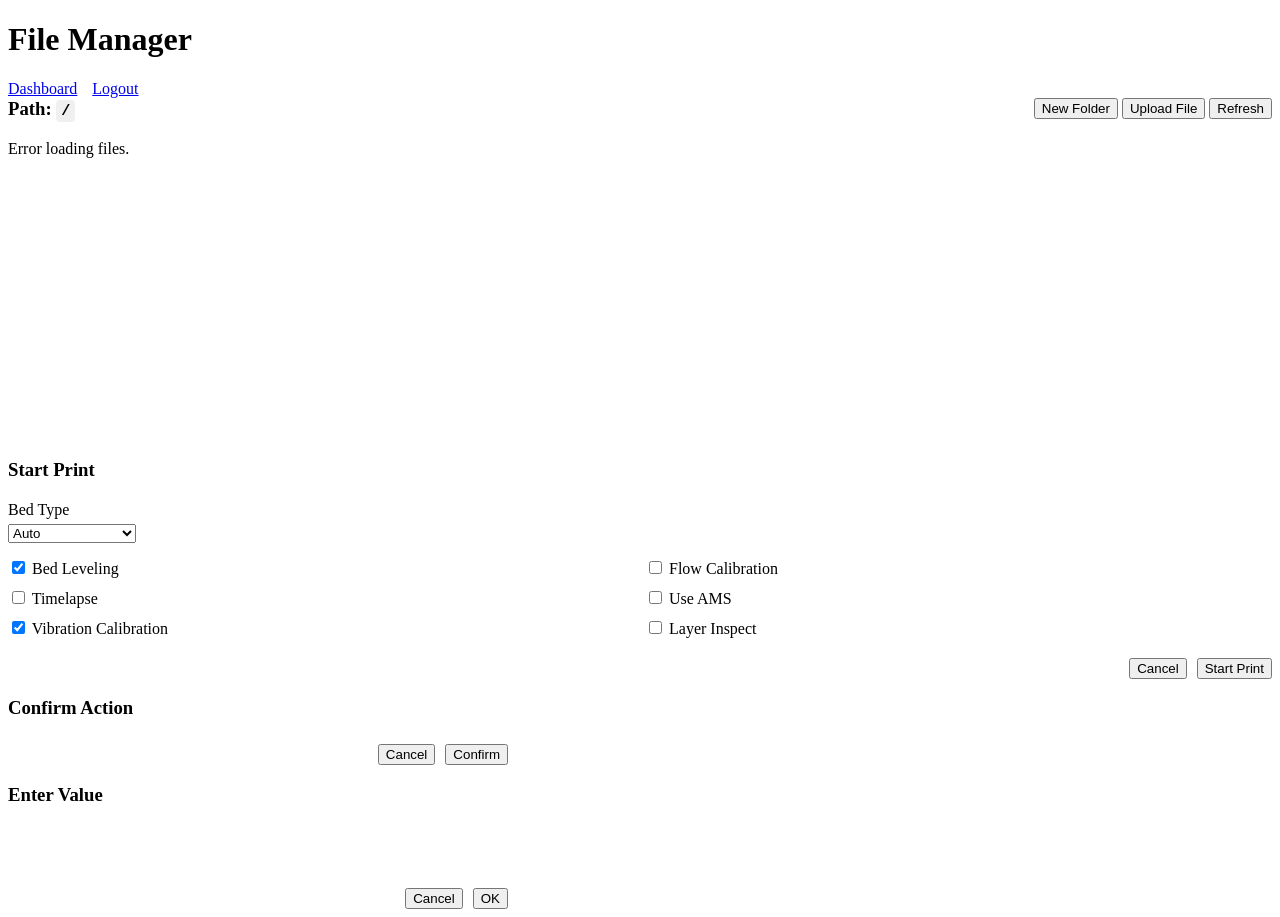
==== cmd/bambulan/templates/files.html @ f00ce473 "Migrate to new FTP library and enhance file management - build: migrate FTP operations to github.com" ====
<!DOCTYPE html>
<html>

<head>
    <title>BambuLAN File Manager</title>
    <meta name="viewport" content="width=device-width, initial-scale=1.0">
    <meta name="csrf-token" content="{{.CSRFToken}}">
    <link rel="stylesheet" href="/style.css">
</head>

<body>
    <div class="container">
        <header>
            <h1>File Manager</h1>
            <div style="display: flex; gap: 15px;">
                <a href="/" class="btn">Dashboard</a>
                <a href="/logout" class="btn">Logout</a>
            </div>
        </header>

        <div class="card">
            <div style="display: flex; justify-content: space-between; align-items: center; margin-bottom: 20px;">
                <h3 style="margin: 0;">Path: <span id="currentPathDisplay"
                        style="font-family: monospace; background: #f0f0f0; padding: 2px 5px; border-radius: 4px;">/</span>
                </h3>
                <div class="button-group">
                    <input type="file" id="uploadInput" style="display: none;" onchange="uploadFile()">
                    <button onclick="createFolder()" class="btn btn-warning">New Folder</button>
                    <button onclick="document.getElementById('uploadInput').click()" class="btn btn-primary">Upload
                        File</button>
                    <button onclick="loadFiles(currentPath)" class="btn">Refresh</button>
                </div>
            </div>

            <div id="file-list-container" style="min-height: 300px;">
                <div id="file-list">Loading...</div>
            </div>
        </div>
    </div>

    <!-- Start Print Modal (Reuse similar structure) -->
    <div id="printModal" class="modal-overlay">
        <div class="modal-content">
            <h3 style="margin-bottom: 20px;">Start Print</h3>
            <div style="margin-bottom: 10px; font-weight: bold; color: var(--text-color);" id="printFilename"></div>
            <form id="printForm" onsubmit="startPrint(event)">
                <input type="hidden" name="existing_path" id="printExistingPath">

                <div style="margin-bottom: 15px;">
                    <label style="display: block; margin-bottom: 5px;">Bed Type</label>
                    <select name="bed_type">
                        <option value="auto">Auto</option>
                        <option value="textured_plate">Textured Plate</option>
                        <option value="cool_plate">Cool Plate</option>
                        <option value="engineering_plate">Engineering Plate</option>
                        <option value="high_temp_plate">High Temp Plate</option>
                    </select>
                </div>

                <div style="display: grid; grid-template-columns: 1fr 1fr; gap: 10px; margin-bottom: 20px;">
                    <label><input type="checkbox" name="bed_leveling" checked> Bed Leveling</label>
                    <label><input type="checkbox" name="flow_calibration"> Flow Calibration</label>
                    <label><input type="checkbox" name="timelapse"> Timelapse</label>
                    <label><input type="checkbox" name="use_ams" id="chkUseAMS"> Use AMS</label>
                    <label><input type="checkbox" name="vibration_calibration" checked> Vibration Calibration</label>
                    <label><input type="checkbox" name="layer_inspection"> Layer Inspect</label>
                </div>

                <div style="display: flex; justify-content: flex-end; gap: 10px;">
                    <button type="button" onclick="closePrintModal()" class="btn">Cancel</button>
                    <button id="startBtn" type="submit" class="btn btn-primary">Start Print</button>
                </div>
            </form>
        </div>
    </div>

    <!-- Confirmation Modal -->
    <div id="confirmModal" class="modal-overlay">
        <div class="modal-content" style="max-width: 500px;">
            <h3 style="margin-bottom: 20px;">Confirm Action</h3>
            <p id="confirmMessage" style="margin-bottom: 25px; color: var(--text-color);"></p>
            <div style="display: flex; justify-content: flex-end; gap: 10px;">
                <button type="button" onclick="closeConfirmModal(false)" class="btn">Cancel</button>
                <button type="button" onclick="closeConfirmModal(true)" class="btn btn-danger">Confirm</button>
            </div>
        </div>
    </div>

    <!-- Prompt Modal -->
    <div id="promptModal" class="modal-overlay">
        <div class="modal-content" style="max-width: 500px;">
            <h3 style="margin-bottom: 20px;" id="promptTitle">Enter Value</h3>
            <p id="promptMessage" style="margin-bottom: 15px; color: var(--text-color);"></p>
            <input type="text" id="promptInput"
                style="width: 100%; padding: 12px; margin-bottom: 20px; border: 1px solid var(--border-color); border-radius: 8px; box-sizing: border-box; font-size: 1rem;">
            <div style="display: flex; justify-content: flex-end; gap: 10px;">
                <button type="button" onclick="closePromptModal(null)" class="btn">Cancel</button>
                <button type="button" onclick="closePromptModal(document.getElementById('promptInput').value)"
                    class="btn btn-primary">OK</button>
            </div>
        </div>
    </div>

    <style>
        /* Dropdown styles */
        .dropdown {
            position: relative;
            display: inline-block;
        }

        .dropdown-content {
            display: none;
            position: absolute;
            right: 0;
            background-color: #f9f9f9;
            min-width: 160px;
            box-shadow: 0px 8px 16px 0px rgba(0, 0, 0, 0.2);
            z-index: 1000;
            border-radius: 4px;
            border: 1px solid #ddd;
        }

        .dropdown-content button,
        .dropdown-content a {
            color: black;
            padding: 12px 16px;
            text-decoration: none;
            display: block;
            background: none;
            border: none;
            width: 100%;
            text-align: left;
            cursor: pointer;
            box-sizing: border-box;
            font-size: 14px;
        }

        .dropdown-content button:hover,
        .dropdown-content a:hover {
            background-color: #f1f1f1;
        }

        .dropdown-divider {
            height: 1px;
            margin: 4px 0;
            overflow: hidden;
            background-color: #e5e5e5;
        }

        .show {
            display: block;
        }

        .menu-btn {
            background: none;
            border: none;
            font-size: 20px;
            cursor: pointer;
            padding: 0 10px;
            color: #666;
        }

        .menu-btn:hover {
            color: #333;
        }
    </style>
    <script>
        let currentPath = "/";

        // Custom modal helpers
        let confirmResolve = null;
        let promptResolve = null;

        function showConfirm(message) {
            return new Promise((resolve) => {
                confirmResolve = resolve;
                document.getElementById('confirmMessage').innerText = message;
                document.getElementById('confirmModal').style.display = 'flex';
            });
        }

        function closeConfirmModal(result) {
            document.getElementById('confirmModal').style.display = 'none';
            if (confirmResolve) {
                confirmResolve(result);
                confirmResolve = null;
            }
        }

        function showPrompt(title, message, defaultValue = '') {
            return new Promise((resolve) => {
                promptResolve = resolve;
                document.getElementById('promptTitle').innerText = title;
                document.getElementById('promptMessage').innerText = message;
                const input = document.getElementById('promptInput');
                input.value = defaultValue;
                document.getElementById('promptModal').style.display = 'flex';
                // Focus and select the input
                setTimeout(() => {
                    input.focus();
                    input.select();
                }, 100);
            });
        }

        function closePromptModal(result) {
            document.getElementById('promptModal').style.display = 'none';
            if (promptResolve) {
                promptResolve(result);
                promptResolve = null;
            }
        }

        // Allow Enter key to submit prompt
        document.addEventListener('DOMContentLoaded', () => {
            const promptInput = document.getElementById('promptInput');
            if (promptInput) {
                promptInput.addEventListener('keypress', (e) => {
                    if (e.key === 'Enter') {
                        closePromptModal(promptInput.value);
                    }
                });
            }
        });

        // Global click to close menus
        window.onclick = function (event) {
            if (!event.target.matches('.menu-btn')) {
                var dropdowns = document.getElementsByClassName("dropdown-content");
                for (var i = 0; i < dropdowns.length; i++) {
                    var openDropdown = dropdowns[i];
                    if (openDropdown.classList.contains('show')) {
                        openDropdown.classList.remove('show');
                    }
                }
            }
        }

        function toggleMenu(id) {
            var dropdowns = document.getElementsByClassName("dropdown-content");
            for (var i = 0; i < dropdowns.length; i++) {
                if (dropdowns[i].id !== id) {
                    dropdowns[i].classList.remove('show');
                }
            }
            document.getElementById(id).classList.toggle("show");
        }

        function uploadFile() {
            const input = document.getElementById('uploadInput');
            if (input.files.length === 0) return;
            const file = input.files[0];
            if (/[<>\[\]:/\\|?*"]/.test(file.name)) {
                alert('Filename contains invalid characters: <>[]:/\\|?*"\nPlease rename the file and try again.');
                input.value = '';
                return;
            }
            const formData = new FormData();
            formData.append('file', file);
            formData.append('path', currentPath);
            const token = document.querySelector('meta[name="csrf-token"]').getAttribute('content');
            const statusDiv = document.getElementById('file-list');
            statusDiv.innerHTML = '<div style="text-align: center; padding: 20px;">Uploading ' + file.name + '... <span id="uploadDetails"></span></div>';
            const poller = setInterval(() => {
                fetch('/api/status').then(r => r.json()).then(d => {
                    if (d.upload_status && d.upload_status.uploading) {
                        const u = d.upload_status;
                        const details = document.getElementById('uploadDetails');
                        if (details) {
                            details.innerText = `(${u.percent.toFixed(1)}%)`;
                        }
                    }
                });
            }, 500);
            fetch('/api/upload', {
                method: 'POST',
                headers: { 'X-CSRF-Token': token },
                body: formData
            }).then(resp => {
                clearInterval(poller);
                if (resp.status === 403) {
                    alert("Session expired or invalid. Reloading...");
                    window.location.reload();
                    return;
                }
                if (!resp.ok) resp.text().then(text => alert("Upload failed: " + text));
                else { loadFiles(currentPath); }
                input.value = '';
            }).catch(err => {
                clearInterval(poller);
                alert("Upload error: " + err);
            });
        }

        async function createFolder() {
            const name = await showPrompt("New Folder", "Enter folder name:");
            if (!name) return;
            if (/[<>\[\]:/\\|?*"]/.test(name)) {
                alert('Folder name contains invalid characters: <>[]:/\\|?*"');
                return;
            }
            const fullPath = currentPath + name;
            const formData = new FormData();
            formData.append('path', fullPath);
            const token = document.querySelector('meta[name="csrf-token"]').getAttribute('content');
            formData.append('_csrf', token);
            try {
                const resp = await fetch('/api/mkdir', { method: 'POST', body: formData });
                if (resp.status === 403) { window.location.reload(); return; }
                if (!resp.ok) { const txt = await resp.text(); alert("Failed to create folder: " + txt); }
                else { loadFiles(currentPath); }
            } catch (e) { alert("Error: " + e); }
        }

        async function renameItem(name, isDir) {
            const newName = await showPrompt("Rename", "Rename " + name + " to:", name);
            if (!newName || newName === name) return;
            if (/[<>\[\]:/\\|?*"]/.test(newName)) {
                alert('Name contains invalid characters: <>[]:/\\|?*"');
                return;
            }
            const oldPath = currentPath + name;
            let newPath = currentPath + newName;
            const formData = new FormData();
            formData.append('oldPath', oldPath);
            formData.append('newPath', newPath);
            const token = document.querySelector('meta[name="csrf-token"]').getAttribute('content');
            formData.append('_csrf', token);
            try {
                const resp = await fetch('/api/rename', { method: 'POST', body: formData });
                if (resp.status === 403) { window.location.reload(); return; }
                if (!resp.ok) { const txt = await resp.text(); alert("Failed to rename: " + txt); }
                else { loadFiles(currentPath); }
            } catch (e) { alert("Error: " + e); }
        }

        function escapeHtml(text) {
            if (!text) return text;
            return text.replace(/&/g, "&amp;").replace(/</g, "&lt;").replace(/>/g, "&gt;").replace(/"/g, "&quot;").replace(/'/g, "&#039;");
        }

        function loadFiles(path) {
            currentPath = path;
            document.getElementById('currentPathDisplay').innerText = path;
            const list = document.getElementById('file-list');
            list.innerHTML = '<div style="text-align: center; color: #666; padding: 20px;">Loading...</div>';

            fetch('/api/files?path=' + encodeURIComponent(path))
                .then(response => response.json())
                .then(entries => {
                    if (!entries) {
                        list.innerHTML = `<div style="text-align: center; padding: 20px;">Empty folder</div>`;
                        if (path !== "/") {
                            const parts = path.split('/').filter(p => p);
                            parts.pop();
                            let parent = "/" + parts.join("/");
                            if (!parent.endsWith("/")) parent += "/";
                            list.innerHTML = `
                                <div style="margin-bottom: 10px;">
                                    <a href="#" onclick="loadFiles('${parent}')" class="btn" style="padding: 5px 10px; font-size: 0.8em;">&larr; Back</a>
                                </div>
                                <div style="text-align: center; padding: 20px;">No files found.</div>`;
                        }
                        return;
                    }

                    entries.sort((a, b) => {
                        if (a.Type === b.Type) return a.Name.localeCompare(b.Name);
                        return a.Type === "dir" ? -1 : 1;
                    });

                    let html = '<div style="display: flex; flex-direction: column; gap: 5px;">';

                    if (path !== "/") {
                        const parts = path.split('/').filter(p => p);
                        parts.pop();
                        let parent = "/" + parts.join("/");
                        if (!parent.endsWith("/")) parent += "/";
                        html += `
                        <div class="file-item" style="padding: 10px; border-bottom: 1px solid #eee;">
                            <a href="#" onclick="loadFiles('${parent}')" style="display: flex; align-items: center; gap: 10px;">
                                <span>🔙</span> <strong>.. (Parent Directory)</strong>
                            </a>
                        </div>`;
                    }

                    entries.forEach((e, index) => {
                        const uniqueId = 'menu-' + index;
                        const escapedName = escapeHtml(e.Name);
                        const fullPath = escapeHtml(path + e.Name);

                        // Menu content
                        let menuItems = `
                            ${e.Type !== "dir" ? `<a href="/api/download?path=${encodeURIComponent(path + e.Name)}" target="_blank">⬇️ Download</a><div class="dropdown-divider"></div>` : ''}
                            <button onclick="renameItem('${escapedName}', ${e.Type === "dir"})">✎ Rename</button>
                            <button onclick="deleteFile('${fullPath}')" style="color: #d9534f;">🗑️ Delete</button>
                        `;

                        if (e.Type === "dir") { // Directory
                            const newPath = path + e.Name + "/";
                            html += `
                            <div class="file-item" style="padding: 10px; border-bottom: 1px solid #eee; display: flex; align-items: center; justify-content: space-between;">
                                <a href="#" onclick="loadFiles('${newPath}')" style="display: flex; align-items: center; gap: 10px; flex: 1;">
                                    <span style="font-size: 1.2em;">📂</span> 
                                    <span style="font-weight: 600; color: var(--text-color);">${escapedName}</span>
                                </a>
                                <div class="dropdown">
                                    <button onclick="toggleMenu('${uniqueId}')" class="menu-btn">⋮</button>
                                    <div id="${uniqueId}" class="dropdown-content">
                                        ${menuItems}
                                    </div>
                                </div>
                            </div>`;
                        } else if (e.Type === "link") {
                            html += `
                            <div class="file-item" style="padding: 10px; border-bottom: 1px solid #eee; display: flex; align-items: center; justify-content: space-between;">
                                <div style="display: flex; align-items: center; gap: 10px;">
                                    <span style="font-size: 1.2em;">🔗</span>
                                    <span>${escapedName} <span style="color: #666; font-size: 0.9em;">➔ ${e.Target}</span></span>
                                </div>
                                <div style="font-size: 0.9em; display: flex; gap: 15px; align-items: center;">
                                    <div class="dropdown">
                                        <button onclick="toggleMenu('${uniqueId}')" class="menu-btn">⋮</button>
                                        <div id="${uniqueId}" class="dropdown-content">
                                            <button onclick="renameItem('${escapedName}', false)">✎ Rename</button>
                                            <button onclick="deleteFile('${fullPath}')" style="color: #d9534f;">🗑️ Delete</button>
                                        </div>
                                    </div>
                                </div>
                            </div>`;
                        } else {
                            const sizeMB = (e.Size / 1024 / 1024).toFixed(2);
                            html += `
                            <div class="file-item" style="padding: 10px; border-bottom: 1px solid #eee; display: flex; align-items: center; justify-content: space-between;">
                                <div style="display: flex; align-items: center; gap: 10px;">
                                    <span style="font-size: 1.2em;">📄</span>
                                    <span>${escapedName}</span>
                                </div>
                                <div style="font-size: 0.9em; display: flex; gap: 15px; align-items: center;">
                                    <span style="color: #666;">${sizeMB} MB</span>
                                    ${e.Name.endsWith('.gcode.3mf') ?
                                    `<button onclick="openPrintModal('${fullPath}')" class="btn btn-primary" style="padding: 5px 10px; font-size: 0.8em; margin-right: 5px;">🖨️ Print</button>`
                                    : ''}
                                    <div class="dropdown">
                                        <button onclick="toggleMenu('${uniqueId}')" class="menu-btn">⋮</button>
                                        <div id="${uniqueId}" class="dropdown-content">
                                            ${menuItems}
                                        </div>
                                    </div>
                                </div>
                            </div>`;
                        }
                    });
                    html += '</div>';
                    list.innerHTML = html;
                })
                .catch(err => {
                    console.error("File list error:", err);
                    list.innerHTML = "Error loading files.";
                });
        }

        async function deleteFile(filename) {
            const confirmed = await showConfirm(`Are you sure you want to delete "${filename}"?`);
            if (!confirmed) {
                return;
            }

            const formData = new FormData();
            formData.append("file", filename);
            const token = document.querySelector('meta[name="csrf-token"]').getAttribute('content');
            formData.append("_csrf", token);

            try {
                const response = await fetch('/api/delete', {
                    method: 'POST',
                    body: formData
                });

                if (response.status === 403) {
                    alert("Session expired or invalid. Reloading...");
                    window.location.reload();
                    return;
                }

                if (response.ok) {
                    loadFiles(currentPath);
                } else {
                    const text = await response.text();
                    alert("Delete failed: " + text);
                }
            } catch (error) {
                alert("Delete failed: " + error);
            }
        }

        loadFiles('/');

        function openPrintModal(fullPath) {
            document.getElementById('printModal').style.display = 'flex';
            document.getElementById('printFilename').innerText = fullPath.split('/').pop();
            document.getElementById('printExistingPath').value = fullPath;
            fetch('/api/status').then(r => r.json()).then(d => {
                if (d.print && d.print.ams && d.print.ams.ams_exist_bits !== "0") {
                    document.getElementById('chkUseAMS').checked = true;
                }
            });
        }

        function closePrintModal() {
            document.getElementById('printModal').style.display = 'none';
        }

        function startPrint(e) {
            e.preventDefault();
            const form = document.getElementById('printForm');
            const btn = document.getElementById('startBtn');
            const data = new FormData(form);
            const token = document.querySelector('meta[name="csrf-token"]').getAttribute('content');
            btn.disabled = true;
            btn.innerText = "Starting...";
            fetch('/api/print', {
                method: 'POST',
                headers: { 'X-CSRF-Token': token },
                body: data
            }).then(resp => {
                if (resp.status === 403) {
                    alert("Session expired or invalid. Reloading...");
                    window.location.reload();
                    return;
                }
                if (!resp.ok) resp.text().then(text => alert("Start failed: " + text));
                else {
                    closePrintModal();
                    alert("Print started!");
                    window.location.href = "/";
                }
            }).finally(() => {
                btn.disabled = false;
                btn.innerText = "Start Print";
            });
        }

    </script>
</body>

</html>
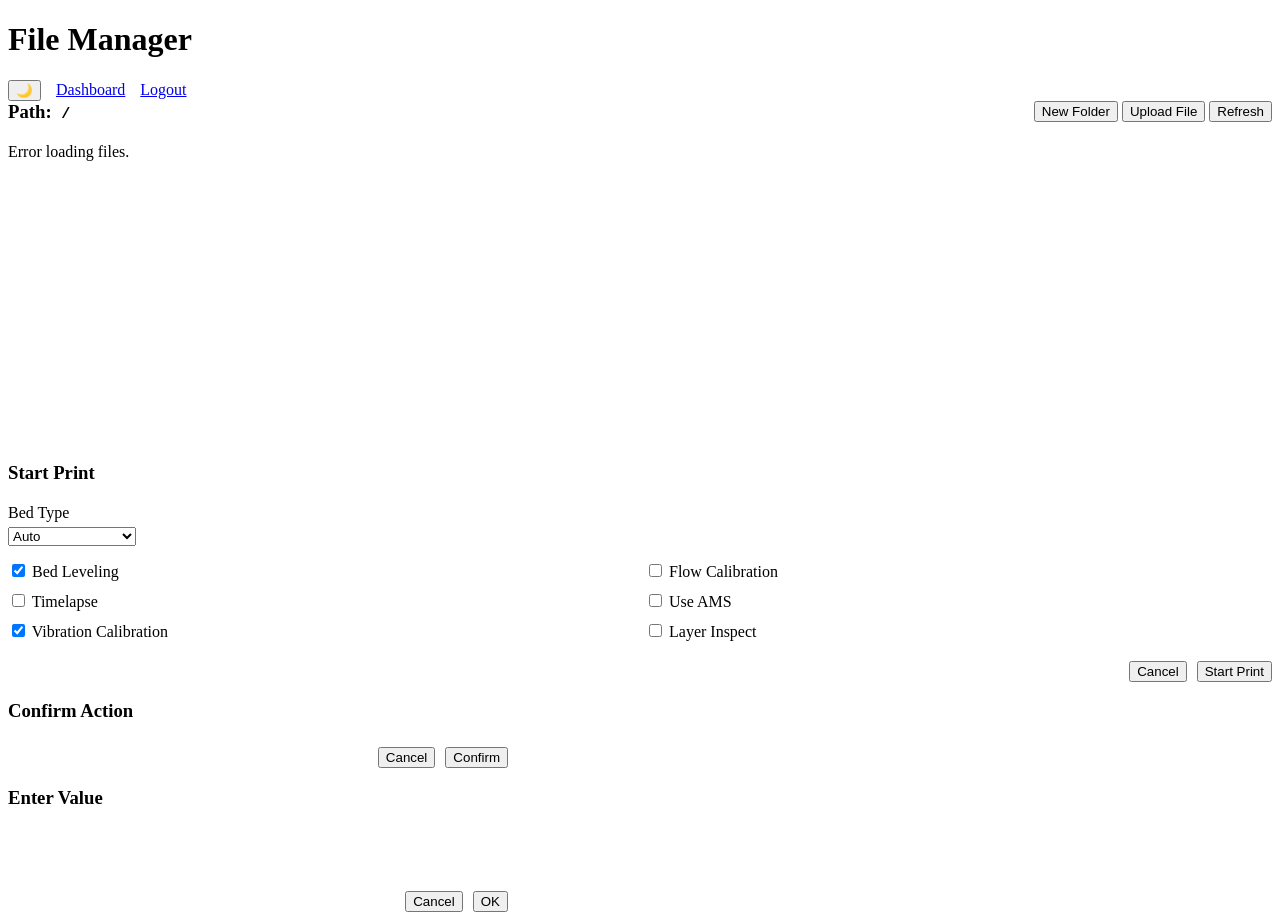
==== commit d8d1ef57: "Implement Dark Mode for Web UI - Add comprehensive theme variables (light/dark) to style.css - Imple" ====
--- a/cmd/bambulan/templates/files.html
+++ b/cmd/bambulan/templates/files.html
@@ -6,13 +6,22 @@
     <meta name="viewport" content="width=device-width, initial-scale=1.0">
     <meta name="csrf-token" content="{{.CSRFToken}}">
     <link rel="stylesheet" href="/style.css">
+    <script>
+        (function() {
+            const savedTheme = localStorage.getItem('bambulan_theme') || 'light';
+            document.documentElement.setAttribute('data-theme', savedTheme);
+        })();
+    </script>
 </head>
 
 <body>
     <div class="container">
         <header>
             <h1>File Manager</h1>
-            <div style="display: flex; gap: 15px;">
+            <div style="display: flex; gap: 15px; align-items: center;">
+                <button onclick="toggleTheme()" class="theme-toggle" id="btnThemeToggle" title="Toggle Dark Mode">
+                    🌙
+                </button>
                 <a href="/" class="btn">Dashboard</a>
                 <a href="/logout" class="btn">Logout</a>
             </div>
@@ -21,7 +30,7 @@
         <div class="card">
             <div style="display: flex; justify-content: space-between; align-items: center; margin-bottom: 20px;">
                 <h3 style="margin: 0;">Path: <span id="currentPathDisplay"
-                        style="font-family: monospace; background: #f0f0f0; padding: 2px 5px; border-radius: 4px;">/</span>
+                        style="font-family: monospace; background: var(--metric-bg); padding: 2px 5px; border-radius: 4px; color: var(--text-color);">/</span>
                 </h3>
                 <div class="button-group">
                     <input type="file" id="uploadInput" style="display: none;" onchange="uploadFile()">
@@ -112,17 +121,17 @@
             display: none;
             position: absolute;
             right: 0;
-            background-color: #f9f9f9;
+            background-color: var(--card-bg);
             min-width: 160px;
-            box-shadow: 0px 8px 16px 0px rgba(0, 0, 0, 0.2);
+            box-shadow: var(--shadow);
             z-index: 1000;
             border-radius: 4px;
-            border: 1px solid #ddd;
+            border: 1px solid var(--border-color);
         }
 
         .dropdown-content button,
         .dropdown-content a {
-            color: black;
+            color: var(--text-color);
             padding: 12px 16px;
             text-decoration: none;
             display: block;
@@ -137,14 +146,14 @@
 
         .dropdown-content button:hover,
         .dropdown-content a:hover {
-            background-color: #f1f1f1;
+            background-color: var(--metric-bg);
         }
 
         .dropdown-divider {
             height: 1px;
             margin: 4px 0;
             overflow: hidden;
-            background-color: #e5e5e5;
+            background-color: var(--border-color);
         }
 
         .show {
@@ -157,15 +166,34 @@
             font-size: 20px;
             cursor: pointer;
             padding: 0 10px;
-            color: #666;
+            color: var(--text-light);
         }
 
         .menu-btn:hover {
-            color: #333;
+            color: var(--text-color);
         }
     </style>
     <script>
         let currentPath = "/";
+
+        function toggleTheme() {
+            const currentTheme = document.documentElement.getAttribute('data-theme') || 'light';
+            const newTheme = currentTheme === 'light' ? 'dark' : 'light';
+            
+            document.documentElement.setAttribute('data-theme', newTheme);
+            localStorage.setItem('bambulan_theme', newTheme);
+            updateThemeIcon();
+        }
+
+        function updateThemeIcon() {
+            const currentTheme = document.documentElement.getAttribute('data-theme') || 'light';
+            const btn = document.getElementById('btnThemeToggle');
+            if (btn) {
+                btn.innerHTML = currentTheme === 'light' ? '🌙' : '☀️';
+            }
+        }
+        
+        updateThemeIcon();
 
         // Custom modal helpers
         let confirmResolve = null;
@@ -260,7 +288,7 @@
             formData.append('path', currentPath);
             const token = document.querySelector('meta[name="csrf-token"]').getAttribute('content');
             const statusDiv = document.getElementById('file-list');
-            statusDiv.innerHTML = '<div style="text-align: center; padding: 20px;">Uploading ' + file.name + '... <span id="uploadDetails"></span></div>';
+            statusDiv.innerHTML = '<div style="text-align: center; padding: 20px;">Uploading ' + escapeHtml(file.name) + '... <span id="uploadDetails"></span></div>';
             const poller = setInterval(() => {
                 fetch('/api/status').then(r => r.json()).then(d => {
                     if (d.upload_status && d.upload_status.uploading) {
@@ -312,7 +340,16 @@
             } catch (e) { alert("Error: " + e); }
         }
 
-        async function renameItem(name, isDir) {
+        async function renameItem(arg, isDirArg) {
+            let name, isDir;
+            if (arg instanceof HTMLElement) {
+                name = arg.dataset.name;
+                isDir = arg.dataset.isdir === 'true';
+            } else {
+                name = arg;
+                isDir = isDirArg;
+            }
+
             const newName = await showPrompt("Rename", "Rename " + name + " to:", name);
             if (!newName || newName === name) return;
             if (/[<>\[\]:/\\|?*"]/.test(newName)) {
@@ -339,11 +376,15 @@
             return text.replace(/&/g, "&amp;").replace(/</g, "&lt;").replace(/>/g, "&gt;").replace(/"/g, "&quot;").replace(/'/g, "&#039;");
         }
 
-        function loadFiles(path) {
+        function loadFiles(arg) {
+            let path = arg;
+            if (arg instanceof HTMLElement) {
+                path = arg.dataset.path;
+            }
             currentPath = path;
             document.getElementById('currentPathDisplay').innerText = path;
             const list = document.getElementById('file-list');
-            list.innerHTML = '<div style="text-align: center; color: #666; padding: 20px;">Loading...</div>';
+            list.innerHTML = '<div style="text-align: center; color: var(--text-light); padding: 20px;">Loading...</div>';
 
             fetch('/api/files?path=' + encodeURIComponent(path))
                 .then(response => response.json())
@@ -355,9 +396,10 @@
                             parts.pop();
                             let parent = "/" + parts.join("/");
                             if (!parent.endsWith("/")) parent += "/";
+                            const safeParent = escapeHtml(parent);
                             list.innerHTML = `
                                 <div style="margin-bottom: 10px;">
-                                    <a href="#" onclick="loadFiles('${parent}')" class="btn" style="padding: 5px 10px; font-size: 0.8em;">&larr; Back</a>
+                                    <a href="#" data-path="${safeParent}" onclick="loadFiles(this)" class="btn" style="padding: 5px 10px; font-size: 0.8em;">&larr; Back</a>
                                 </div>
                                 <div style="text-align: center; padding: 20px;">No files found.</div>`;
                         }
@@ -376,9 +418,10 @@
                         parts.pop();
                         let parent = "/" + parts.join("/");
                         if (!parent.endsWith("/")) parent += "/";
+                        const safeParent = escapeHtml(parent);
                         html += `
-                        <div class="file-item" style="padding: 10px; border-bottom: 1px solid #eee;">
-                            <a href="#" onclick="loadFiles('${parent}')" style="display: flex; align-items: center; gap: 10px;">
+                        <div class="file-item" style="padding: 10px; border-bottom: 1px solid var(--border-light);">
+                            <a href="#" data-path="${safeParent}" onclick="loadFiles(this)" style="display: flex; align-items: center; gap: 10px;">
                                 <span>🔙</span> <strong>.. (Parent Directory)</strong>
                             </a>
                         </div>`;
@@ -387,20 +430,21 @@
                     entries.forEach((e, index) => {
                         const uniqueId = 'menu-' + index;
                         const escapedName = escapeHtml(e.Name);
-                        const fullPath = escapeHtml(path + e.Name);
+                        const fullPath = escapeHtml(path + e.Name); // path ends with /
 
                         // Menu content
                         let menuItems = `
                             ${e.Type !== "dir" ? `<a href="/api/download?path=${encodeURIComponent(path + e.Name)}" target="_blank">⬇️ Download</a><div class="dropdown-divider"></div>` : ''}
-                            <button onclick="renameItem('${escapedName}', ${e.Type === "dir"})">✎ Rename</button>
-                            <button onclick="deleteFile('${fullPath}')" style="color: #d9534f;">🗑️ Delete</button>
+                            <button data-name="${escapedName}" data-isdir="${e.Type === "dir"}" onclick="renameItem(this)">✎ Rename</button>
+                            <button data-path="${fullPath}" onclick="deleteFile(this)" style="color: #d9534f;">🗑️ Delete</button>
                         `;
 
                         if (e.Type === "dir") { // Directory
                             const newPath = path + e.Name + "/";
+                            const safeNewPath = escapeHtml(newPath);
                             html += `
-                            <div class="file-item" style="padding: 10px; border-bottom: 1px solid #eee; display: flex; align-items: center; justify-content: space-between;">
-                                <a href="#" onclick="loadFiles('${newPath}')" style="display: flex; align-items: center; gap: 10px; flex: 1;">
+                            <div class="file-item" style="padding: 10px; border-bottom: 1px solid var(--border-light); display: flex; align-items: center; justify-content: space-between;">
+                                <a href="#" data-path="${safeNewPath}" onclick="loadFiles(this)" style="display: flex; align-items: center; gap: 10px; flex: 1;">
                                     <span style="font-size: 1.2em;">📂</span> 
                                     <span style="font-weight: 600; color: var(--text-color);">${escapedName}</span>
                                 </a>
@@ -412,18 +456,19 @@
                                 </div>
                             </div>`;
                         } else if (e.Type === "link") {
+                            const escapedTarget = escapeHtml(e.Target);
                             html += `
-                            <div class="file-item" style="padding: 10px; border-bottom: 1px solid #eee; display: flex; align-items: center; justify-content: space-between;">
+                            <div class="file-item" style="padding: 10px; border-bottom: 1px solid var(--border-light); display: flex; align-items: center; justify-content: space-between;">
                                 <div style="display: flex; align-items: center; gap: 10px;">
                                     <span style="font-size: 1.2em;">🔗</span>
-                                    <span>${escapedName} <span style="color: #666; font-size: 0.9em;">➔ ${e.Target}</span></span>
+                                    <span>${escapedName} <span style="color: var(--text-light); font-size: 0.9em;">➔ ${escapedTarget}</span></span>
                                 </div>
                                 <div style="font-size: 0.9em; display: flex; gap: 15px; align-items: center;">
                                     <div class="dropdown">
                                         <button onclick="toggleMenu('${uniqueId}')" class="menu-btn">⋮</button>
                                         <div id="${uniqueId}" class="dropdown-content">
-                                            <button onclick="renameItem('${escapedName}', false)">✎ Rename</button>
-                                            <button onclick="deleteFile('${fullPath}')" style="color: #d9534f;">🗑️ Delete</button>
+                                            <button data-name="${escapedName}" data-isdir="false" onclick="renameItem(this)">✎ Rename</button>
+                                            <button data-path="${fullPath}" onclick="deleteFile(this)" style="color: #d9534f;">🗑️ Delete</button>
                                         </div>
                                     </div>
                                 </div>
@@ -431,15 +476,15 @@
                         } else {
                             const sizeMB = (e.Size / 1024 / 1024).toFixed(2);
                             html += `
-                            <div class="file-item" style="padding: 10px; border-bottom: 1px solid #eee; display: flex; align-items: center; justify-content: space-between;">
+                            <div class="file-item" style="padding: 10px; border-bottom: 1px solid var(--border-light); display: flex; align-items: center; justify-content: space-between;">
                                 <div style="display: flex; align-items: center; gap: 10px;">
                                     <span style="font-size: 1.2em;">📄</span>
                                     <span>${escapedName}</span>
                                 </div>
                                 <div style="font-size: 0.9em; display: flex; gap: 15px; align-items: center;">
-                                    <span style="color: #666;">${sizeMB} MB</span>
+                                    <span style="color: var(--text-light);">${sizeMB} MB</span>
                                     ${e.Name.endsWith('.gcode.3mf') ?
-                                    `<button onclick="openPrintModal('${fullPath}')" class="btn btn-primary" style="padding: 5px 10px; font-size: 0.8em; margin-right: 5px;">🖨️ Print</button>`
+                                    `<button data-path="${fullPath}" onclick="openPrintModal(this)" class="btn btn-primary" style="padding: 5px 10px; font-size: 0.8em; margin-right: 5px;">🖨️ Print</button>`
                                     : ''}
                                     <div class="dropdown">
                                         <button onclick="toggleMenu('${uniqueId}')" class="menu-btn">⋮</button>
@@ -460,7 +505,12 @@
                 });
         }
 
-        async function deleteFile(filename) {
+        async function deleteFile(arg) {
+            let filename = arg;
+            if (arg instanceof HTMLElement) {
+                filename = arg.dataset.path;
+            }
+
             const confirmed = await showConfirm(`Are you sure you want to delete "${filename}"?`);
             if (!confirmed) {
                 return;
@@ -496,7 +546,11 @@
 
         loadFiles('/');
 
-        function openPrintModal(fullPath) {
+        function openPrintModal(arg) {
+            let fullPath = arg;
+            if (arg instanceof HTMLElement) {
+                fullPath = arg.dataset.path;
+            }
             document.getElementById('printModal').style.display = 'flex';
             document.getElementById('printFilename').innerText = fullPath.split('/').pop();
             document.getElementById('printExistingPath').value = fullPath;
@@ -532,7 +586,6 @@
                 if (!resp.ok) resp.text().then(text => alert("Start failed: " + text));
                 else {
                     closePrintModal();
-                    alert("Print started!");
                     window.location.href = "/";
                 }
             }).finally(() => {
